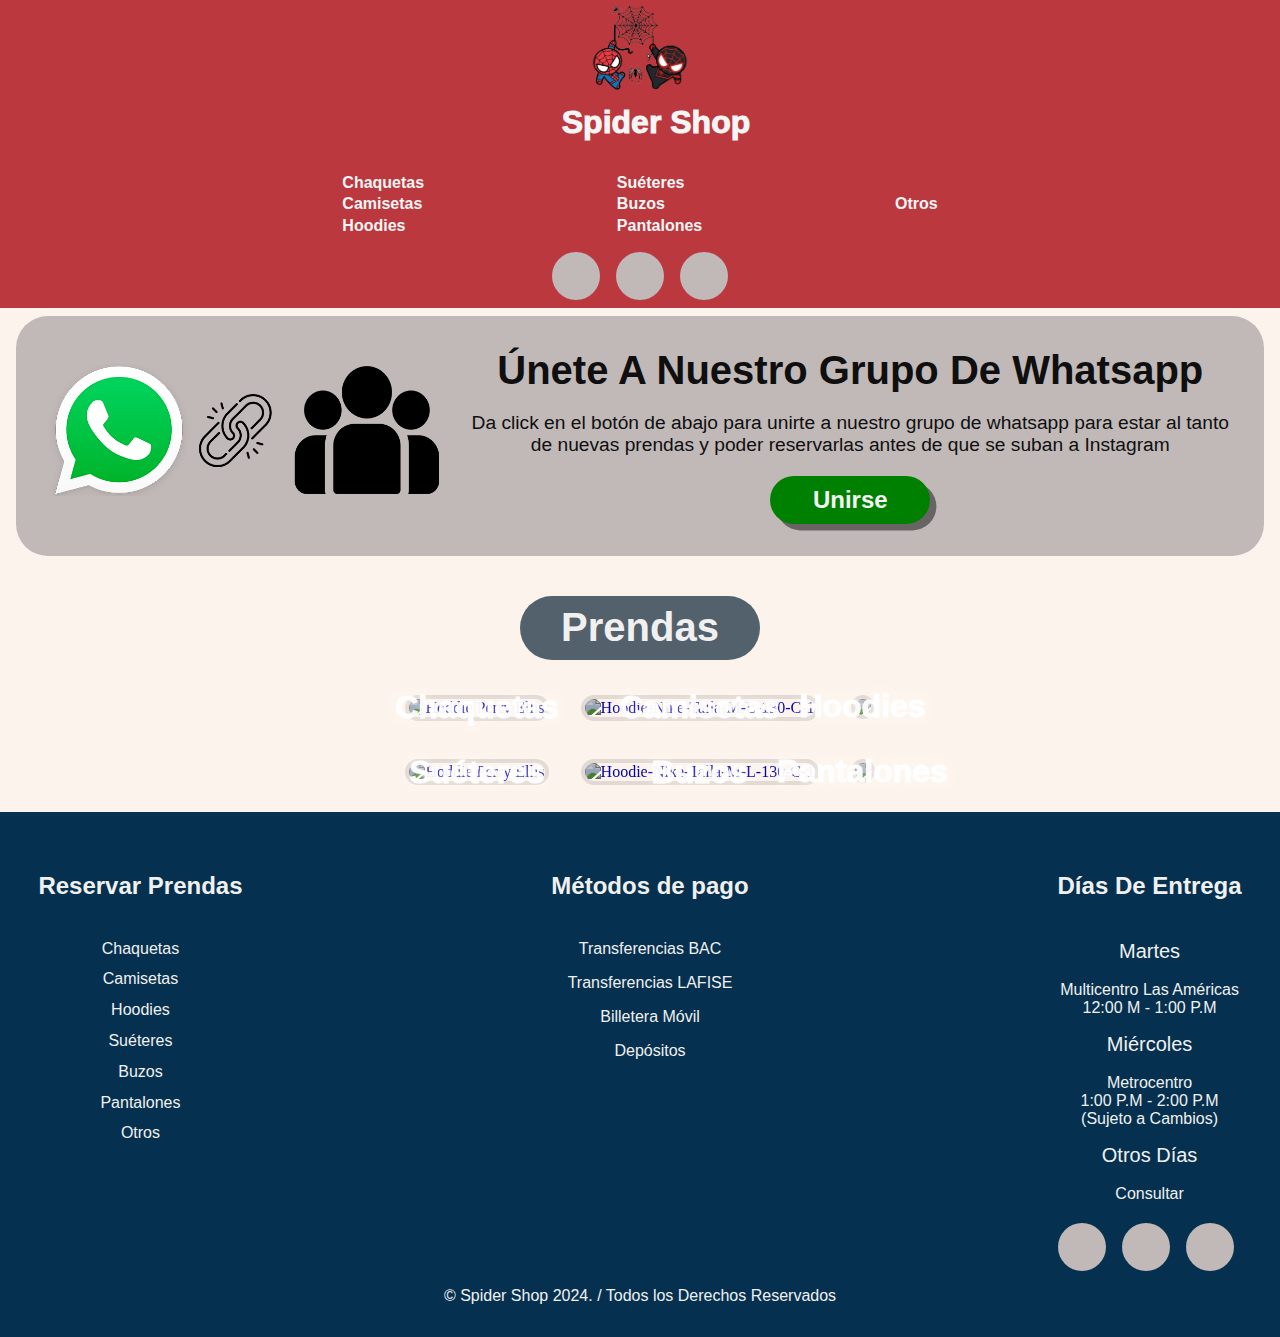
==== index.html @ 7aa642d9 "Update index.html" ====
<!DOCTYPE html>
<html lang="en">
<head>
    <meta charset="UTF-8">
    <meta name="viewport" content="width=device-width, initial-scale=1.0">
    <link rel="stylesheet" href="styles.css">
    <!-- Metas para redes sociales -->
    <meta property="og:locale" content="es_ES" />
<meta name="description" content="SpiderShop Tienda online de ropa de segunda
    -📍Vistete con el mayor Flow NIC🇳🇮 " />

<!-- Twitter Card data -->
<meta name="twitter:card" value="summary">

<!-- Open Graph data -->
<meta property="og:title" content="SpiderShop" />
    <meta property="og:locale:alternate" content="en_EN" />
<meta property="og:type" content="shop"/>
<meta property="og:url" content=" http://www.SpiderShopNi.com/" />
<meta property="og:image" content="./Images/Logo.png" />
<meta property="og:description" content="Tienda online de ropa de segunda
    -📍Vistete con el mayor Flow NIC🇳🇮 " />
    <link rel="shortcut icon" href="./Images/Logo.png">
    <script src="https://kit.fontawesome.com/e36e5d69e2.js" crossorigin="anonymous"></script>
    <title>Spider Shop</title>
</head>
 
<body>
       <!-- Google tag (gtag.js) -->
<script async src="https://www.googletagmanager.com/gtag/js?id=G-551YB0ZFB8"></script>
<script>
  window.dataLayer = window.dataLayer || [];
  function gtag(){dataLayer.push(arguments);}
  gtag('js', new Date());

  gtag('config', 'G-551YB0ZFB8');
</script>
    
<!--Menú Principal-->
    <div class="menu-container">
        <div class="contenedor-logo">
            <a class="home"href="index.html">
            <img class="spidershop-logo" src="./Images/Logo.png" alt="Spider-Shop Logo">
            <h3 class="Spider-Shop-Title">Spider Shop</h3>
            </a>

        </div>

        <div class="menu-lista">
            <ul>
                <span class="menu-responsive">
                <a class="menu" href="./Enlances/chaquetas.html"><li>Chaquetas</li></a>
                <a class="menu" href="./Enlances/camisetas.html"><li>Camisetas</li></a>
                <a class="menu" href="./Enlances/hoodies.html"><li>Hoodies</li></a>
                </span>
                <span class="menu-responsive">    
                <a class="menu" href="./Enlances/sueteres.html"><li>Suéteres</li></a>
                <a class="menu" href="./Enlances/buzos.html"><li>Buzos</li></a>
                <a class="menu" href="./Enlances/pantalones.html"><li>Pantalones</li></a>
                </span >
                <span class="menu-responsive">  
                <a class="menu" href="./Enlances/otros.html"><li>Otros</li></a>
                </span>
            </ul>
        </div>

        <div class="social-media">
            <a class="link" href="https://www.instagram.com/_spider_shop/">
            <div class="instagram-circle">
            <i class="fa-brands fa-instagram fa-2xl"></i>
            </div>
            </a>

            <a class="link" href="https://www.facebook.com/profile.php?id=100094974033589">
            <div class="facebook-circle">
            <i class="fa-brands fa-facebook-f fa-xl"></i>
            </div>
            </a>

            <a class="link" href="https://bit.ly/3TT8nA9">
            <div class="whatsapp-circle">
            <i class="fa-brands fa-whatsapp fa-2xl"></i>
            </div>
            </a>
        </div>

    </div>
<!--Sección Superior (New Arrivals, Promociones, etc)-->
    <!--First Arrival/Hot-->
    <div class ="wg-container">
        <div class="wg-imagen">
        <img class="whatsapp-group" src="./Images/Join.png">
        </div>
        <div class="wg-texto">
        <h1>Únete A Nuestro Grupo De Whatsapp</h1>
        <p class="wg-parrafo">Da click en el botón de abajo para unirte a nuestro grupo de whatsapp para estar al tanto de nuevas prendas y poder reservarlas antes de que se suban a Instagram</p>

        <a class="wg-enlace"href="https://chat.whatsapp.com/DADuNvOulSRHscAwoZVnIW"><div class="wg-boton"><p class="boton-texto">Unirse<p></div></a>
        </div>
    </div>

<div class="categorias-container">
    <div class="categorias">
        <h1>Prendas</h1>
    </div>
</div>

        <!--ROPA CONTENEDOR-->
        <div class="cuerpo-container">
            <div class="ropa-container">
                <!-- SEPARADOR -->
                <!-- SEPARADOR -->
                <div class="imagen-espacio">
                    <a class="reservar-ropa" href="./Enlances/chaquetas.html">
                        <img class="ropa"src="https://i.ibb.co/ZTynJGn/Chaqueta-estilo-progamador-talla-L-120-C-detalle-zipper.jpg" alt="Hoddie Perry Ellis">
                    <h4 class="texto-reservar">Chaquetas</h4>
                    </a>
                    <!--Descripción-->
                </div>
                <!-- SEPARADOR -->
                <!-- SEPARADOR -->
                <div class="imagen-espacio">
                    <a class="reservar-ropa" href="./Enlances/camisetas.html"><img class="ropa"src="https://i.ibb.co/YpFJn0x/Camisa-manga-larga-Stafford-nitida-talla-S-150-C.jpg" alt="Hoodie-Nike-Talla-M-L-130-C-1">
                        <h4 class="texto-reservar">Camisetas</h4>
                    </a>
                </div>
                <!-- SEPARADOR -->
                <!-- SEPARADOR -->
                <div class="imagen-espacio">
                    <a class="reservar-ropa inactivo" href="./Enlances/hoodies.html">
                        
                        <img class="ropa"src="https://i.ibb.co/RvWZCHm/HOODIE-Talla-L-Precio-100-C.jpg">
                        <h4 class="texto-reservar">Hoodies</h4>
    
                    </a>
                <!-- SEPARADOR -->
                <!-- SEPARADOR -->      
            </div>
        </div>
    
    
    

            

        <!--ROPA CONTENEDOR-->
            <div class="ropa-container">
                <!-- SEPARADOR -->
                <!-- SEPARADOR -->
                <div class="imagen-espacio">
                    <a class="reservar-ropa" href="./Enlances/sueteres.html">
                        <img class="ropa"src="https://i.ibb.co/jv4623D/Sueter-Nautica-Nitido-Talla-L-XL-140-C.jpg" alt="Hoddie Perry Ellis">
                    <h4 class="texto-reservar">Suéteres</h4>
                    </a>

                </div>
                <!-- SEPARADOR -->
                <!-- SEPARADOR -->
                <div class="imagen-espacio">
                    <a class="reservar-ropa" href="./Enlances/buzos.html"><img class="ropa"src="https://i.ibb.co/Ms2p73g/Buzo-Principal.jpg" alt="Hoodie-Nike-Talla-M-L-130-C-1">
                        <h4 class="texto-reservar">Buzos</h4>
                    </a>

                </div>
                <!-- SEPARADOR -->
                <!-- SEPARADOR -->
                <div class="imagen-espacio">

                    <a class="reservar-ropa inactivo" href="./Enlances/pantalones.html">
                        
                        <img class="ropa"src="https://i.ibb.co/HzcGchg/DISPONIBLE-Pantalon-Dickies-10-10-28x30-150-C.jpg">
                        <h4 class="texto-reservar">Pantalones</h4>
    
                    </a>
                <!-- SEPARADOR -->
                <!-- SEPARADOR -->      
            </div>
        </div>
    </div>
    <!--FOOTER-->

    <footer>


        <div class="footer-align">

            <div class="footer-prendas">
                    <h5>Reservar Prendas</h5>
                    <a class="consultar enlace"  href="./Enlances/chaquetas.html">Chaquetas</a>
                    <a class="consultar enlace" href="./Enlances/camisetas.html">Camisetas</a>
                    <a class="consultar enlace" href="./Enlances/hoodies.html">Hoodies</a>  
                    <a class="consultar enlace" href="./Enlances/sueteres.html">Suéteres</a>
                    <a class="consultar enlace"  href="./Enlances/buzos.html">Buzos</a>
                    <a class="consultar enlace"  href="./Enlances/pantalones.html">Pantalones</a>
                    <a class="consultar enlace"  href="./Enlances/otros.html">Otros</a>

            </div>

            <div class="footer-general">
                <h5>Métodos de pago</h5>
                <p class="consultar ">Transferencias BAC</p>
                <p class="consultar">Transferencias LAFISE</p>
                <p class="consultar">Billetera Móvil</p>
                <p class="consultar">Depósitos</p>
            </div>

            <div class="footer-general">
                <h5>Días De Entrega</h5>
                <p class="consultar"><b>Martes</b><br>Multicentro Las Américas<br> 12:00 M - 1:00 P.M</p>
                <p class="consultar"><b>Miércoles</b><br>Metrocentro <br> 1:00 P.M - 2:00 P.M <br>(Sujeto a Cambios)</p>
                <p class="consultar"><b>Otros Días</b><br><a href="https://wa.link/12rutp" class="otros-dias enlace">Consultar</a></p>
            </div>
            
        </div>

        
        <div class="social-media-footer">
            <a class="link" href="https://www.instagram.com/_spider_shop/">
            <div class="instagram-circle">
            <i class="fa-brands fa-instagram fa-2xl"></i>
            </div>
            </a>

            <a class="link" href="https://www.facebook.com/profile.php?id=100094974033589">
            <div class="facebook-circle">
            <i class="fa-brands fa-facebook-f fa-xl"></i>
            </div>
            </a>

            <a class="link" href="https://bit.ly/3TT8nA9">
            <div class="whatsapp-circle">
            <i class="fa-brands fa-whatsapp fa-2xl"></i>
            </div>
            </a>
        </div>
        <p class="consultar">© Spider Shop 2024. / Todos los Derechos Reservados</p>
    </footer>
    


            
    

</body>
</html>
---- styles.css ----
/*ROJO   rgb(187, 56, 62);
CREMA   rgb(252, 244, 236);
AZUL   rgb(20, 84, 132);
GRIS FUERTE   rgb(136, 128, 130);
GRIS SUAVE    rgb(193, 185, 184);
NEGRO    rgb(10 ,10 , 10); 

---
LIGHT GRAY    #F0F5F9
GRAY   #C9D6DF
DARKER GRAY   #52616B
*/


 @-webkit-keyframes menu {
    0% {
      -webkit-transform: scale(1);
              transform: scale(1);
    }
    50% {
      -webkit-transform: scale(1.1);
              transform: scale(1.1);
    }
    100% {
      -webkit-transform: scale(1);
              transform: scale(1);
    }
  }
  @keyframes menu {
    0% {
      -webkit-transform: scale(1);
              transform: scale(1);
    }
    50% {
      -webkit-transform: scale(1.1);
              transform: scale(1.1);
    }
    100% {
      -webkit-transform: scale(1);
              transform: scale(1);
    }
  }
  

  @import url('https://fonts.googleapis.com/css2?family=Nunito+Sans:opsz,wght@6..12,700;6..12,1000&display=swap');

  @import url('https://fonts.googleapis.com/css2?family=Barlow:wght@900&family=Fira+Sans:wght@800&family=Lato:ital,wght@1,900&family=Nunito+Sans:opsz,wght@6..12,500&family=Raleway:wght@500&display=swap');

html body{
    width: 100%;
    height: 100%;
    margin: 0;
    background-color: rgb(252, 244, 236);
}

/*Parte del Menu*/

.menu-container{
    background-color: rgb(187, 56, 62);
    display: flex;
    align-items: center;
    justify-content: space-between;
    padding: 0  1em  0 1em;
}

.spidershop-logo{
    width: 6em;
}


.Spider-Shop-Title{
    color:  rgb(245 ,245 , 245);
    font-family: 'Nunito Sans', sans-serif;
    font-weight: 1000;
    font-size: 2.0em;
    margin: 0 0 0 1em;
    
}


ul{
    list-style: none;
    display: flex;
}

li{
    margin: 0  1em  0  1em;
    font-family: 'Nunito Sans', sans-serif;
    font-weight: 700;
}


.contenedor-logo{
    display: flex;
    align-items: center;
}

i{
    margin: 0  0.2em  0  0.2em;
    color:  rgb(10 ,10 , 10);
}

.menu-responsive{
    display: flex;
    margin: 0;
}

/*Elementos a que linkean a otras parte de la página*/

/*Spider shop*/
.home{
    text-decoration: none;
    color:  rgb(245 ,245 , 245);
    display: flex;
    align-items: center;
}

.home:hover{
    text-shadow: 0 0 3em  rgb(245 ,245 , 245);
    transition: text-shadow 1.0s;
}

/*Linkea a otras partes de la tienda*/
.menu{
    text-decoration: none;
    color:  rgb(245 ,245 , 245);
}

.menu:hover{
    color: rgb(20, 84, 132);
    transition: text-shadow 0.4s;
    text-shadow: 0px 0 1em #52616B;
    transition: color 0.2s;
	-webkit-animation: menu 1.5s ease-in-out infinite both;
	        animation: menu 1.5s ease-in-out infinite both;
    
}


/*Redes sociales*/
.social-media{
    display: flex;
}

.link{
    text-decoration: none;
}

/*instagram*/
.instagram-circle{
    display: flex;
    align-items: center;
    justify-content: center;
    background-color: rgb(193, 185, 184);
    margin: 0 0.5em 0 0.5em;
    width: 3em;
    height: 3em;
    border-radius: 50px;

}

.instagram-circle:hover{
    background-image: linear-gradient(45deg, rgba(254,218,117,1), rgba(250,126,30,1), rgba(214,41,118,1), rgba(150,47,191,1), rgba(79,91,213,1));
}

.fa-instagram:hover{
    color:white;
    transition: color 0.4s;
}

.fa-instagram:before {
    content: "\f16d";
    padding: 0.35em;
}


/*whatsapp*/
.whatsapp-circle{
    display: flex;
    align-items: center;
    justify-content: center;
    background-color: rgb(193, 185, 184);
    margin: 0 0.5em 0 0.5em;
    width: 3em;
    height: 3em;
    border-radius: 50px;
}

.whatsapp-circle:hover{
    background-color: rgb(37, 211, 102);
    transition: background-color 0.4s;
}

.fa-whatsapp:hover{
    color:white;
    transition: color 0.4s;
}

.fa-whatsapp:before {
    padding: 0.35em;
}


/*facebook*/

.facebook-circle{
    display: flex;
    align-items: center;
    justify-content: center;
    background-color: rgb(193, 185, 184);
    margin: 0 0.5em 0 0.5em;
    width: 3em;
    height: 3em;
    border-radius: 50px;
}

.facebook-circle:hover{
    background-color: rgb(24, 119, 242);
    transition: background-color 0.4s;
}

.fa-facebook-f:hover{
    color:white;
    transition: color 0.4s;
}

.fa-facebook-f:before {
    padding: 0.5em 0.75em 0.5em 0.75em;
}


/*    NEW ARRIVAL/HOT SECTION SECTION */ 

/* CONTIENE TODA LA SECCIÓN*/
.new-arrival-container{
    padding: 0.5em;
    display: flex;
    justify-content: center;
}
/*--------*/

/* First Box*/
.first-new-arrival{
    background-color: #52616B;
    display: flex;
    justify-content: space-between;
    margin: 0;
    width: 100%;
    height: 50%;
    color: rgb(245,245,245);
}


.first-arrival-text{
    margin: 0;
    padding: 1em;
    display: flex;
    flex-direction: column;
}

.first-arrival-img{
    width: 100%;
    display: flex;
}

.first-arrival-size{
    display: flex;
}




h1{
    margin: 0;
    font-family: 'Fira Sans', sans-serif;
    font-size: 2.5em;
}

h2{
    margin: 0;
    font-family: 'Lato', sans-serif;
    font-size: 1.5em;
}

h3{
    color:  rgb(10 ,10 , 10);
    font-family: 'Nunito Sans', sans-serif;
    font-weight: 1000;
    font-size: 2.0em;
    margin: 0;
}

p{
    font-family: 'Raleway', sans-serif;
}



.first-box{
    display: flex;
}


.second-and-third-box{
    display: flex;
    flex-direction: column;
}


.box{
    margin: 0.5em;
    width: 100%;
    height: 100%;
}

.size-defined{
    margin-left: 0.5em;
    font-family: 'Nunito Sans', sans-serif;
    font-weight: 500;
    font-size: 2.0em;
}

.blanco{
    color: rgb(245,245,245);
}

/*Reservar botones*/

.button-center{
    display: flex;
    justify-content: center;
    margin-top: 2em;
}

.reservar{
    width: 7em;
    height: 3.2em;
    background-color: #F0F5F9;
    border: none;
    border-radius: 0.5em;
    font-family: 'Barlow', sans-serif;
    font-weight: 900;
    font-size: 1.2em;
}

/*NUEVA PARTE*/

.nueva-prenda{
    width: 100%;
    height: 20%;
    display: flex;
    flex-direction: row;
    align-items: center;
    text-align: center;
    margin: 0 1em 0 1em;
    background-color: rgb(136, 128, 130);
}

.size{
    width: 25%;
    height: 25%;
    display: flex;
    flex-direction: row;
}



.ropa{
    width: 100%;
    transition: 0.5s;
    border-radius: 1em;
    border: 0.25em solid rgba(193, 185, 184, 0.25);

}

.ropa-nombre{
    margin: 0.5em 0 0.3em 0;
}

.ropa-descripcion{
    margin: 0.10em 0 0.10em 0;
}

.reservar-ropa{
    margin: 0;
    display: flex;
    justify-content: center;
    text-decoration: none;
    align-items: center;

    
}


.texto-reservar{
    color: white;
    position: absolute;
    opacity: 0%;
    transition: opacity 0.5s;
    font-family: 'Nunito Sans', sans-serif;
    font-weight: 1000;
    font-size: 250%;
    text-shadow: rgba(255,255,255,0.50) 0px 0px 10px;
}


.reservar-ropa:hover .ropa{
    width: 102.5%;
    transition: width 0.5s;
    filter: blur(0.2em) brightness(50%);
    transition: 0.5s;
}

.reservar-ropa:hover .texto-reservar{
    opacity: 100%;
    transition: opacity 0.5s;
}


.reservar-div{
    display: flex;
    align-items: center;
    justify-content: center;
}

.ropa-ver{
    display: flex;
    align-items: center;
}



.wg-container{
    display: flex;
    margin: 0.5em 1em 0.5em 1em;
    justify-content: space-evenly;
    align-items: center;
    background-color: rgb(193, 185, 184);;
    padding: 2em;
    border-radius: 2em;
}

.whatsapp-group{
    width: 95%;
}

.wg-boton{
    height: 3em;
    width: 10em;
    background-color: green;
    display: flex;
    border-radius: 1.5em;
    align-items: center;
    justify-content: center;
    box-shadow: 0.4em 0.4em rgba(15,15,15,0.5);
    transition: background-color 0.25s;
}

.wg-boton:hover{
    transition: background-color 0.25s;
    background-color: rgb(0, 170, 0)
}

.wg-parrafo{
    font-family: 'Raleway', sans-serif;
    font-size: 1.2em;

}

.wg-texto{
    display: flex;
    flex-direction: column;
    align-items: center;
    text-align: center;
    color: rgb(15,15,15)
}

.boton-texto{
    font-family: 'Raleway', sans-serif;
    font-size: 1.5em;
    font-weight: bold;
    color:  rgb(245 ,245 , 245);;
}

.wg-enlace{
    text-decoration: none;
}

.categorias{
    background-color: #52616B;
    width: 14em;
    height: 3em;
    padding: 0.5em;
    display: flex;
    justify-content: center;
    align-items: center;
    border-radius: 2em;
    margin-top: 2em;

}

.categorias-container{
    display: flex;
    align-items: center;
    justify-content: center;
    color: rgb(240,240,240)

}



/*----------------------*/
/*PARTE DE LA ROPA*/
/*----------------------*/

.cuerpo-container{
    display: flex;
    flex-direction: column;
    align-items: center;
    justify-content: center;
}

a{
    margin: 0;
}

.ropa-container{
    display: flex;
    padding: 0.2em;
    justify-content: center;
    margin: 2em 0 0 0;
    width: 95%;
}

.imagen-espacio{
    display: flex;
    flex-direction: column;
    width: auto;
    align-items: center;
    text-align: center;
    margin: 0 1em 0 1em;
}

.ropa{
    width: 100%;
    transition: 0.5s;
    border-radius: 1em;
    border: 0.25em solid rgba(193, 185, 184, 0.25);
    filter: brightness(75%);

}

.ropa-nombre{
    margin: 0.5em 0 0.3em 0;
}

.ropa-descripcion{
    margin: 0.10em 0 0.10em 0;
}

.reservar-ropa{
    margin: 0;
    display: flex;
    justify-content: center;
    text-decoration: none;
    align-items: center;

    
}


.texto-reservar{
    color: white;
    position: absolute;
    opacity: 95%;
    transition: opacity 0.5s;
    font-family: 'Nunito Sans', sans-serif;
    font-weight: 1000;
    font-size: 200%;
    text-shadow: rgba(255,255,255,0.50) 0px 0px 10px;
}


.reservar-ropa:hover .ropa{
    width: 102.5%;
    transition: width 0.5s;
    filter: blur(0.2em) brightness(50%);
    transition: 0.5s;
}

.reservar-ropa:hover .texto-reservar{
    opacity: 100%;
    font-size: 250%;
    transition: opacity 0.5s;
    transition: font-size 0.5s;
}


.reservar-div{
    display: flex;
    align-items: center;
    justify-content: center;
}

.ropa-ver{
    display: flex;
    align-items: center;
}

.fa-eye{
    color:rgb(136, 128, 130);
    margin-left: 1em;
}

.estado-div{
    background-color:rgba(193, 185, 184, 0.80);
    border-radius: 50px;
    padding: 0.5em 0.60em 0.50em 0.6em;
    display: flex;
    align-items: center;
    justify-content: center;
    margin-bottom: 0.75em;
}



.verificar-estado{
    font-family: 'IBM Plex Sans', sans-serif;
    margin: 0;
    font-size: 1.1em;
}

.disponible{
    color: #009929;
    text-shadow: rgba(0, 153, 41,0.5) 0px 0px 10px;
}

.reservado{
    color: #e80729;
    text-shadow: rgba(232, 7, 41,0.25) 0px 0px 10px;
}

.comprada{
    filter: grayscale(100%);
}

.ver-enlace{
    display: flex;
    text-decoration: none;
    justify-content: center;
}

.fa-xl-eye{
    font-size: 1.5em;
    line-height: .04167em;
}


/*ROPA PARTE FUENTES*/

.ropa-descripcion{
    font-family: 'Raleway', sans-serif;
    font-size: 1.5em;
}

.ropa-nombre{
    font-family: 'Rubik', sans-serif;
    font-size: 2em;

}

/*FOOTER*/

footer{
    margin-top: 1.5em;
    background-color: rgb(6, 48, 79);
    padding: 1.5% 3% 1.5% 3%;
}

.footer-align{
    display: flex;
    justify-content: space-between;
}

.footer-general{
    color: rgb(240,240,240);
}

h5{
    font-size: 1.5em;
    font-family: 'Work Sans', sans-serif;
}

.metodo-pago{
    font-size: 1em;
}

.consultar{
    text-decoration: none;
    color: rgb(240,240,240);
    margin-bottom: 0.8em;
    font-family: 'Fira Sans', sans-serif;
    font-size: 1em;
    text-align: center;
}

b{
    font-size: 1.25em;
    font-weight:normal;
    display: flex;
    justify-content: center;
}

.otros-dias{
    text-decoration: none;
    color: rgb(240,240,240);
    display: flex;
    justify-content: center;
}

.footer-prendas{
    display: flex;
    flex-direction: column;
    color: rgb(240,240,240);
}

.social-media-footer{
    display: flex;
    justify-content: flex-end;
    margin-top: 0.5em;
}

.enlace:hover{
    color: rgb(240,240,240);
    text-decoration: underline;
}

/* RESPONSIVE PART*/

@media only screen and (max-width: 1310px) {

    /*MENU PART*/
    .menu-container{
        display: flex;
        flex-direction: column;
        padding: 0  0.2em  0 0.2em;
    }

    .menu-responsive{
        display: flex;
        flex-direction: column;
    }
    
    ul{
        padding: 0;
        list-style: none;
        display: flex;
        align-items: center;
    }

    li{
        margin: 0.1em 0.8em 0.1em 0.8em;
    }

    .home{
        display: flex;
        flex-direction: column ;
        margin-bottom: 1em;
    }

    .social-media{
        margin-bottom: 0.5em;
    }


    .menu-lista{
        display: flex;
        width: 100%;
        align-items: center;
        justify-content: center;
    }
}



@media only screen and (max-width: 600px){
    .ropa-container{
        display: flex;
        padding: 0.2em;
        margin: 2em 0 0 0;
        width: 95%;
        flex-direction: column;
        align-items: center;
        /* align-content: center; */
        justify-content: center;
    }

    .Spider-Shop-Title{
        color:  rgb(245 ,245 , 245);
        font-family: 'Nunito Sans', sans-serif;
        font-weight: 1000;
        font-size: 2.0em;
        margin : 0
        
    }

    .wg-imagen{
        display: flex;
        align-items: center;
        justify-content: center;
    
    }

    .menu-lista{
        display: flex;
        width: 100%;
        align-items: center;
        justify-content: center;
    }


    .texto-reservar{
        font-size: 250%;
    }

    .ropa-nombre{
        font-family: 'Rubik', sans-serif;
        font-size: 2.6em;
    }

    .ropa-descripcion{
        font-family: 'Raleway', sans-serif;
        font-size: 2.0em;
    }

    .imagen-espacio{
        margin-bottom: 2.5em;
    }

    .estado-div{
        background-color:rgba(193, 185, 184, 0.80);
        border-radius: 50px;
        padding: 0.6em 1.5em 0.6em 1.5em;
        display: flex;
        align-items: center;
        justify-content: center;
        margin-bottom: 0.75em;
    }
    
    
    
    .verificar-estado{
        font-family: 'IBM Plex Sans', sans-serif;
        margin: 0;
        font-size: 1.4em;
    }

    .ropa-ver{
        display: flex;
        align-items: center;
        flex-direction: column;
    }

    .ver-enlace{
        display: flex;
        text-decoration: none;
        justify-content: center;
        margin-bottom: 1.5em;
    }

    .fa-xl-eye{
        font-size: 2.0em;
        line-height: .04167em;
    }

    .footer-align{
        display: flex;
        flex-direction: column;
        align-items: center;
    }


    .footer-prendas{
        display: flex;
        flex-direction: column;
        align-items: center;
    }

    .footer-general{
        display: flex;
        flex-direction: column;
        align-items: center;
    }

    .social-media-footer{
        display: flex;
        justify-content: center;
        margin-top: 0.5em;
    }

    .menu-lista{
        display: flex;
        width: 100%;
        align-items: center;
        justify-content: center;
    }
}







/* RESPONSIVE PART*/


@media only screen and (max-width: 1310px) {

    /*MENU PART*/
    .menu-container{
        display: flex;
        flex-direction: column;
        padding: 0  0.2em  0 0.2em;
    }

    .menu-responsive{
        display: flex;
        flex-direction: column;
    }
    
    ul{
        padding: 0;
        list-style: none;
        display: flex;
        align-items: center;
        justify-content: space-evenly;
        width: 75%;
    }

    li{
        margin: 0.1em 0.8em 0.1em 0.8em;
    }

    .home{
        display: flex;
        flex-direction: column ;
        margin-bottom: 1em;
    }

    .social-media{
        margin-bottom: 0.5em;
    }

}

.new-arrival-container {
        padding: 0.1em;
        display: flex;
        flex-direction: column;

    }

    .first-new-arrival{
        display: flex;
        justify-content: space-between;
        width: 100%;
        height: 100%;
        background-color: #52616B;
        color: rgb(245,245,245);
    }
    
    
    .first-arrival-text{
        margin: 0;
        padding: 1em;
        display: flex;
        flex-direction: column;
        justify-content: center;
    }
    
    .first-arrival-img{
        width: 100%;
        height: 100%;

    }
    
    .first-arrival-size{
        display: flex;
    }

    .second-and-third-box{
        display: flex;
        flex-direction: column;
        align-items: center;
    }
    

    /*Second Arrival Responsive Tablet*/
    .second-new-arrival{
        display: flex;
        margin: 0;
        width: 100%;
        height: 100%;
        background-color: #F0F5F9;
        color: rgb(10,10,10);
    }
    
    
    .second-arrival-text{
        margin: 0;
        padding: 1em;
        display: flex;
        flex-direction: column;
        align-items: center;
    }
    
    .second-arrival-img{
        width: 100%;
        object-fit: cover;
        object-position: center;
        
    }
    
    .second-arrival-size{
        display: flex;

    }
    
    .second-arrival-container{
        display: flex;
    }


    /*Third Arrival Tablet*/

    .third-new-arrival{
        display: flex;
        margin: 0;
        width: 100%;
        height: 100%;
        background-color:  #C9D6DF;
        color: rgb(10,10,10);
    }
    
    
    .third-arrival-text{
        margin: 0;
        padding: 1em;
        display: flex;
        flex-direction: column;
        align-items: center;
    }
    
    .third-arrival-img{
        width: 100%;
        object-fit: cover;
        object-position: center;
    }
    
    .third-arrival-size{
        display: flex;
    }
    
    .third-arrival-container{
        display: flex;
    }



@media only screen and (max-width: 900px){
    /*First Arrival Responsive*/
    .first-new-arrival{
        display: flex;
        flex-direction: column;
        margin: 0;
        width: 100%;
        height: 100%;
        background-color: #52616B;
        color: rgb(245,245,245);
    }
    
    
    .first-arrival-text{
        margin: 0;
        padding: 1em;
        display: flex;
        flex-direction: column;
        align-items: center;
    }
    
    .first-arrival-img{
        width: 100%;
        height: 100%;
    }
    
    .first-arrival-size{
        display: flex;
    }
    
    .first-arrival-container{
        display: flex;
    }

    /*Second Arrival Responsive*/

    .second-new-arrival{
        display: flex;
        flex-direction: column;
        margin: 0;
        width: 100%;
        height: 100%;
        background-color: #F0F5F9;
        color: rgb(10,10,10);
    }
    
    
    .second-arrival-text{
        margin: 0;
        padding: 1em;
        display: flex;
        flex-direction: column;
        align-items: center;
    }
    
    .second-arrival-img{
        width: 100%;
        height: 100%;
    }
    
    .second-arrival-size{
        display: flex;

    }
    
    .second-arrival-container{
        display: flex;
    }
    

    /*Third Arrival Responsive*/
    .third-new-arrival{
        display: flex;
        flex-direction: column;
        margin: 0;
        width: 100%;
        height: 100%;
        background-color:  #C9D6DF;
        color: rgb(10,10,10);
    }
    
    
    .third-arrival-text{
        margin: 0;
        padding: 1em;
        display: flex;
        flex-direction: column;
        align-items: center;
    }
    
    .third-arrival-img{
        width: 100%;
        height: 100%;
    }
    
    .third-arrival-size{
        display: flex;
    }
    
    .third-arrival-container{
        display: flex;
    }

    


    .wg-container{
        display: flex;
        flex-direction: column;
        margin: 0.5em 1em 0.5em 1em;
        justify-content: space-evenly;
        align-items: center;
        background-color: rgb(193, 185, 184);;
        padding: 2em;
        border-radius: 2em;
    }

    .whatsapp-group{
        width: 80%;
    }
}
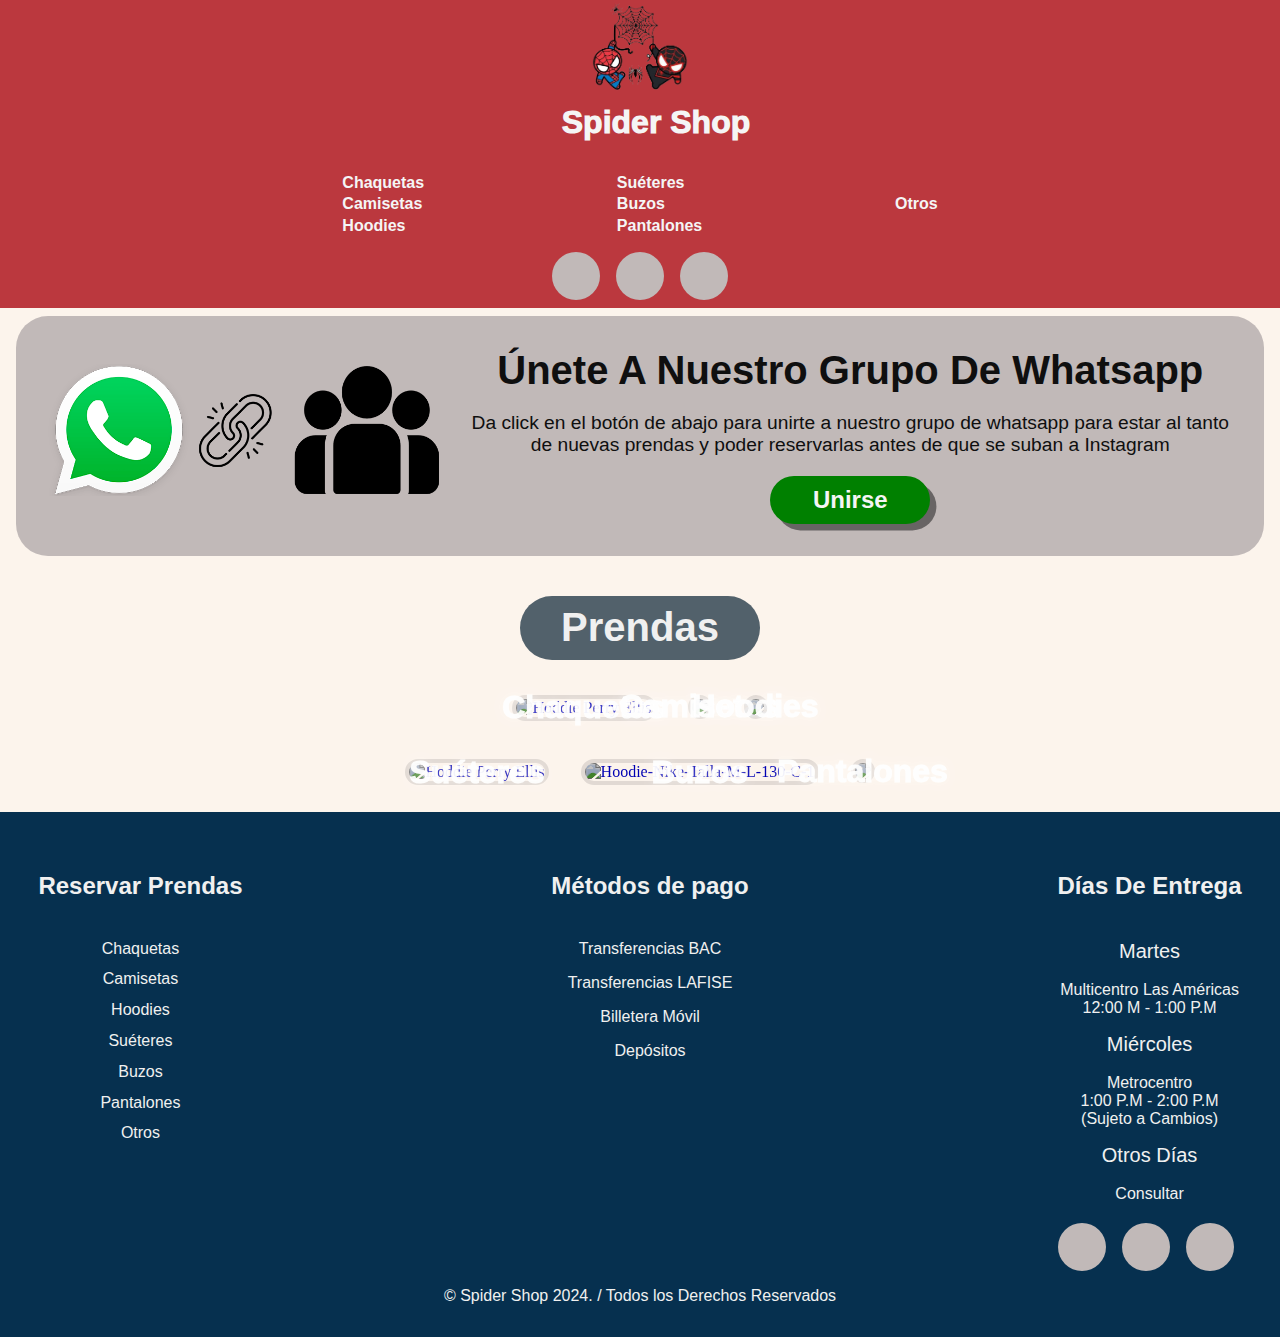
==== commit 0efdcd68: "Update index.html" ====
--- a/index.html
+++ b/index.html
@@ -120,7 +120,7 @@
                 <!-- SEPARADOR -->
                 <!-- SEPARADOR -->
                 <div class="imagen-espacio">
-                    <a class="reservar-ropa" href="./Enlances/camisetas.html"><img class="ropa"src="https://i.ibb.co/YpFJn0x/Camisa-manga-larga-Stafford-nitida-talla-S-150-C.jpg" alt="Hoodie-Nike-Talla-M-L-130-C-1">
+                    <a class="reservar-ropa" href="./Enlances/camisetas.html"><img class="ropa"src="Images/Cami.jpg">
                         <h4 class="texto-reservar">Camisetas</h4>
                     </a>
                 </div>
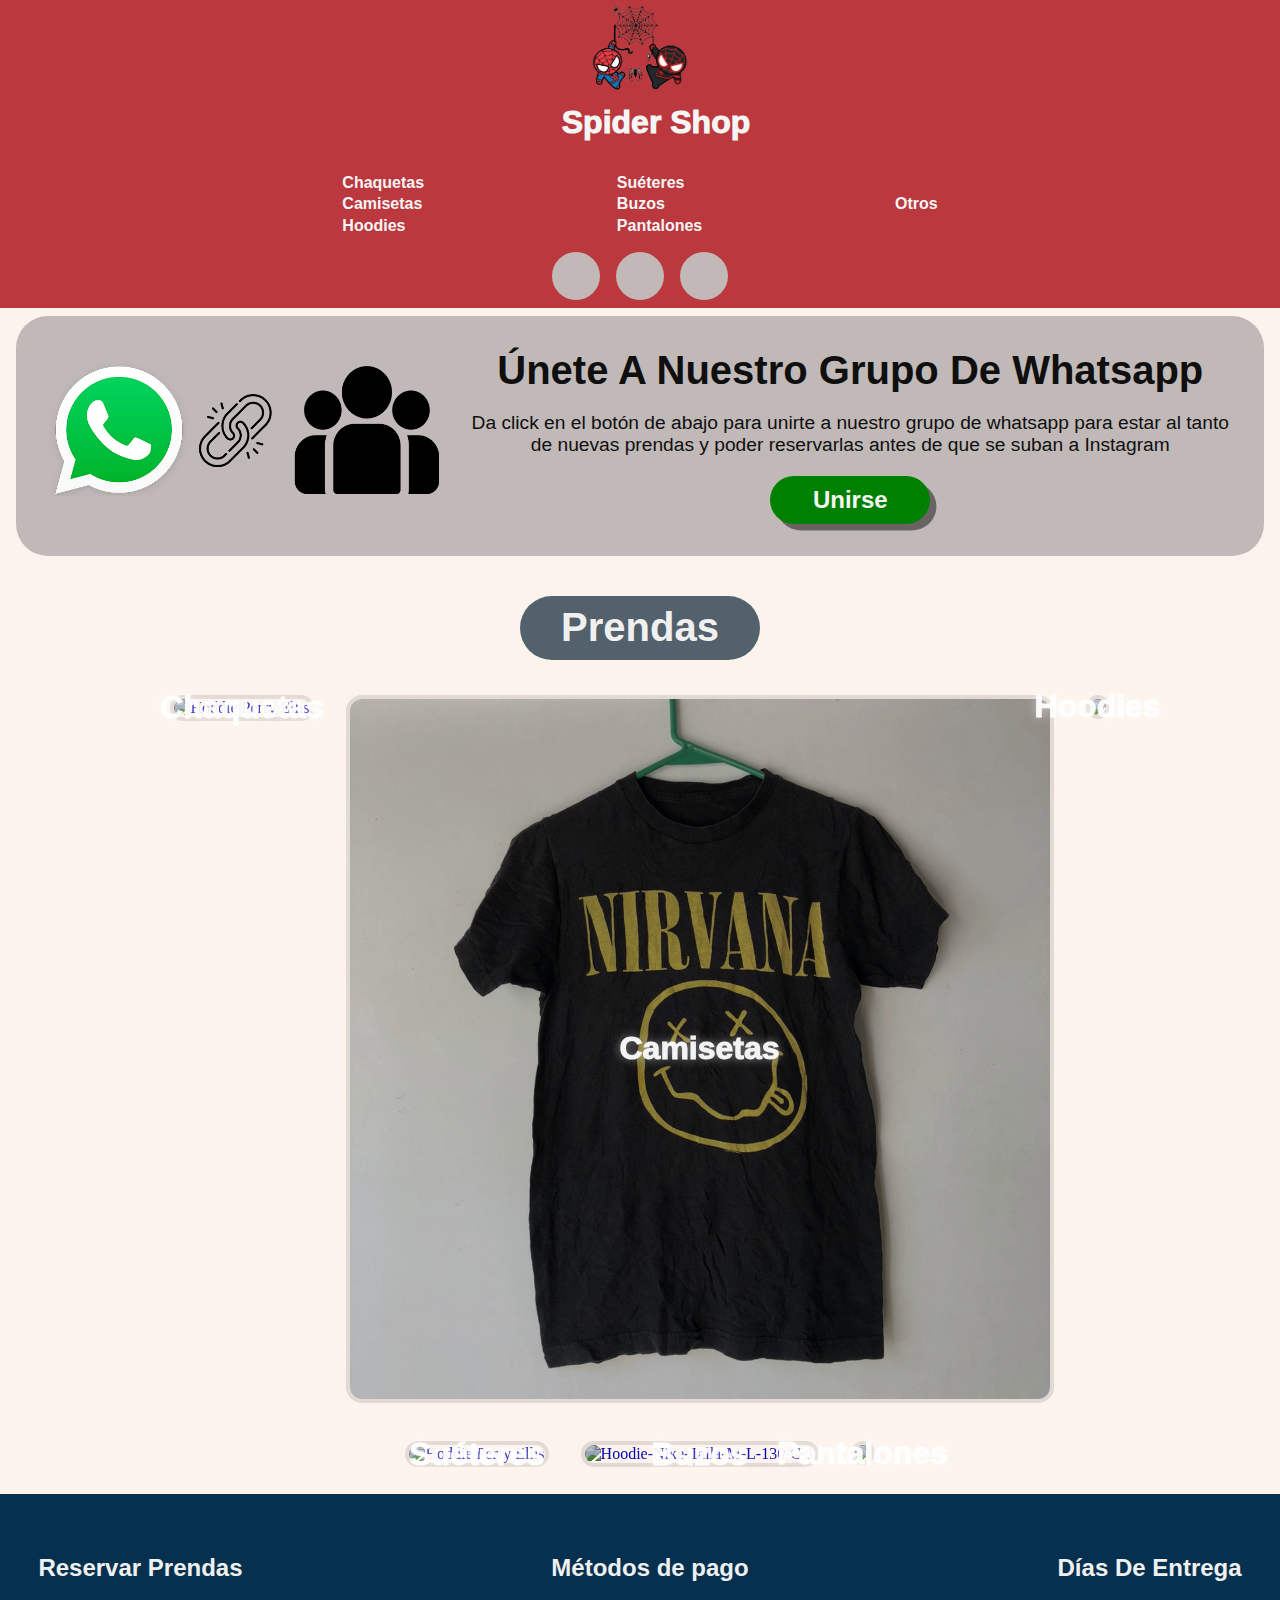
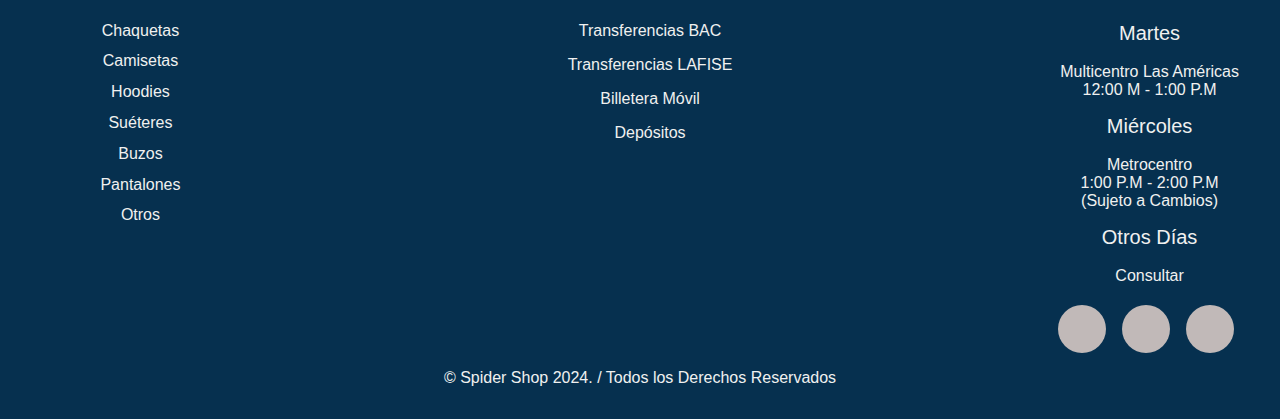
==== commit 86014158: "Update index.html" ====
--- a/index.html
+++ b/index.html
@@ -112,7 +112,7 @@
                 <!-- SEPARADOR -->
                 <div class="imagen-espacio">
                     <a class="reservar-ropa" href="./Enlances/chaquetas.html">
-                        <img class="ropa"src="https://i.ibb.co/ZTynJGn/Chaqueta-estilo-progamador-talla-L-120-C-detalle-zipper.jpg" alt="Hoddie Perry Ellis">
+                        <img class="ropa"src="cha.png" alt="Hoddie Perry Ellis">
                     <h4 class="texto-reservar">Chaquetas</h4>
                     </a>
                     <!--Descripción-->
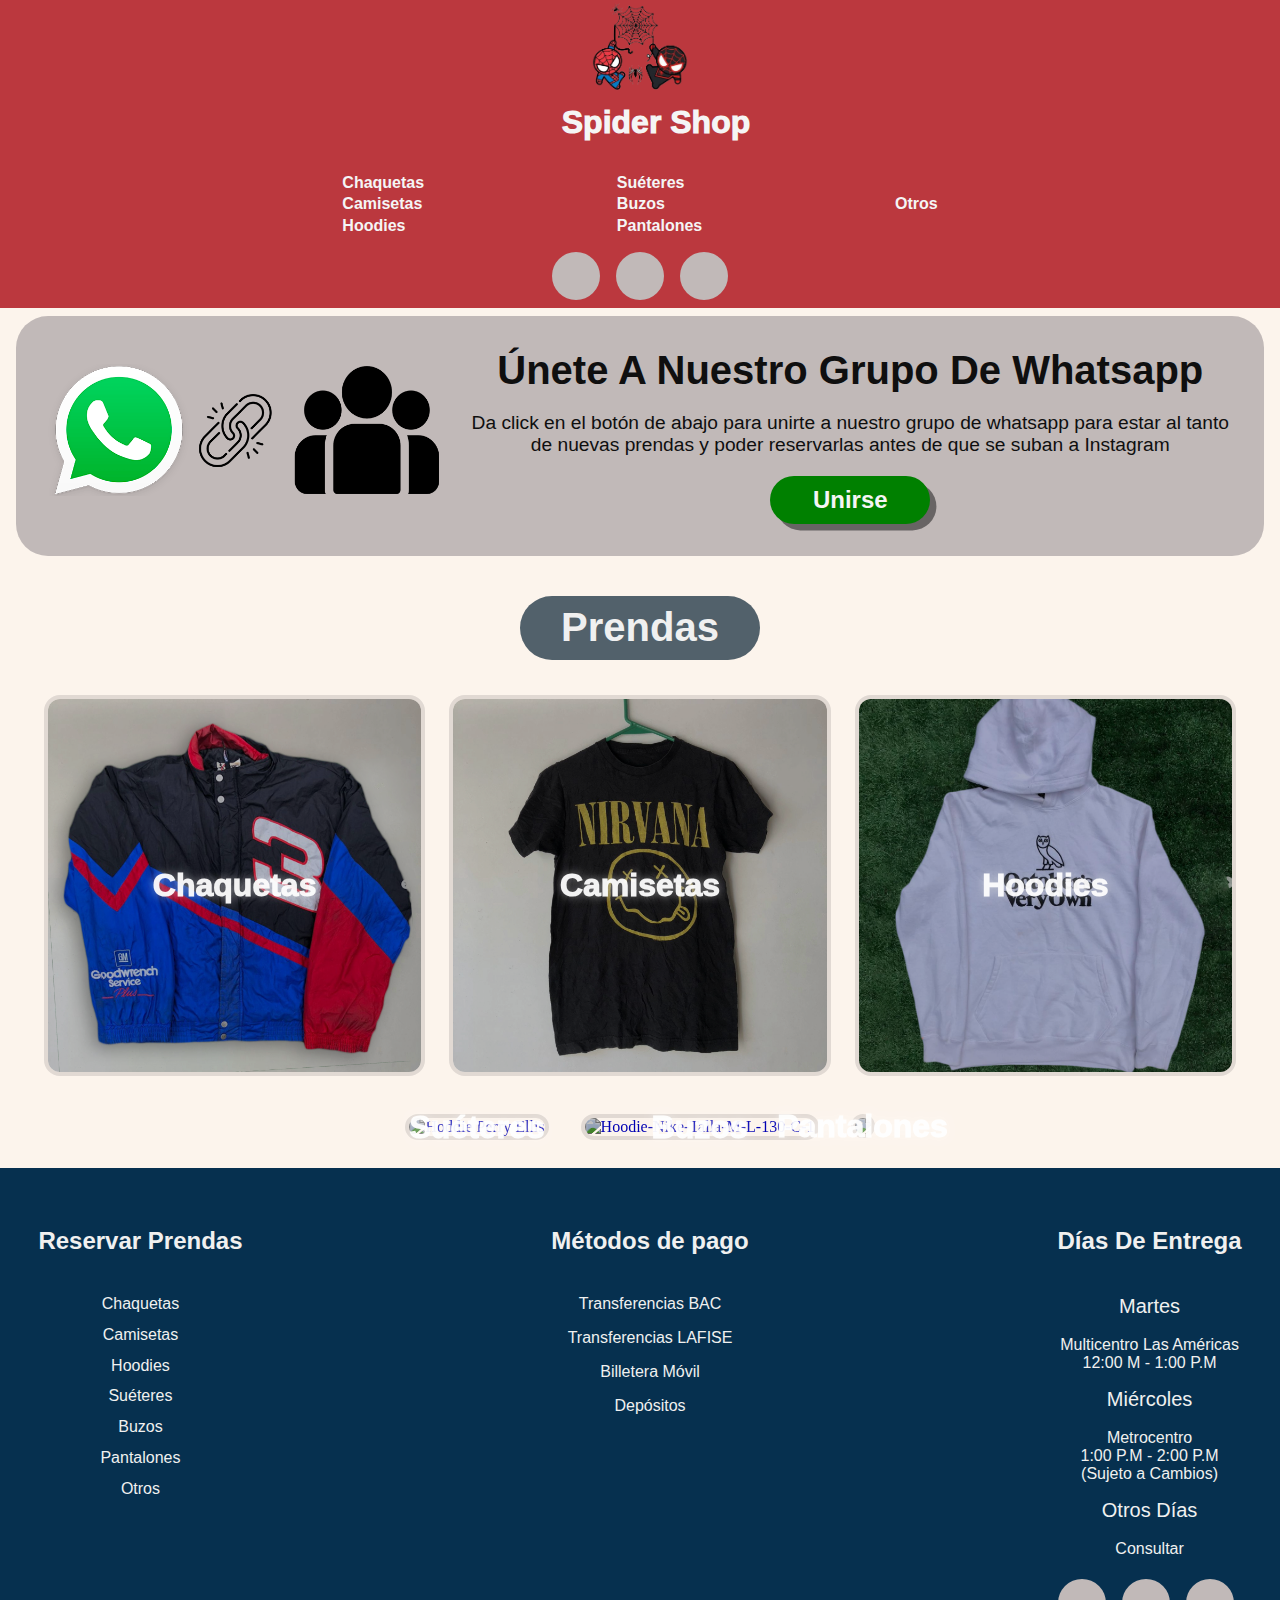
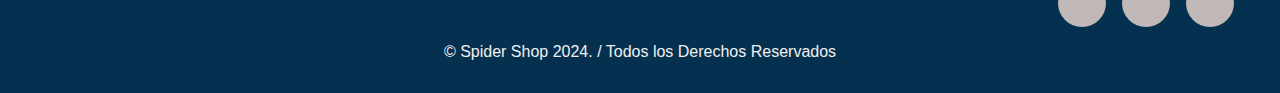
==== commit 7676762a: "Update index.html" ====
--- a/index.html
+++ b/index.html
@@ -112,7 +112,7 @@
                 <!-- SEPARADOR -->
                 <div class="imagen-espacio">
                     <a class="reservar-ropa" href="./Enlances/chaquetas.html">
-                        <img class="ropa"src="cha.png" alt="Hoddie Perry Ellis">
+                        <img class="ropa"src="Images/cha.png" alt="Hoddie Perry Ellis">
                     <h4 class="texto-reservar">Chaquetas</h4>
                     </a>
                     <!--Descripción-->
@@ -129,7 +129,7 @@
                 <div class="imagen-espacio">
                     <a class="reservar-ropa inactivo" href="./Enlances/hoodies.html">
                         
-                        <img class="ropa"src="https://i.ibb.co/RvWZCHm/HOODIE-Talla-L-Precio-100-C.jpg">
+                        <img class="ropa"src="Images/hoddi.png">
                         <h4 class="texto-reservar">Hoodies</h4>
     
                     </a>
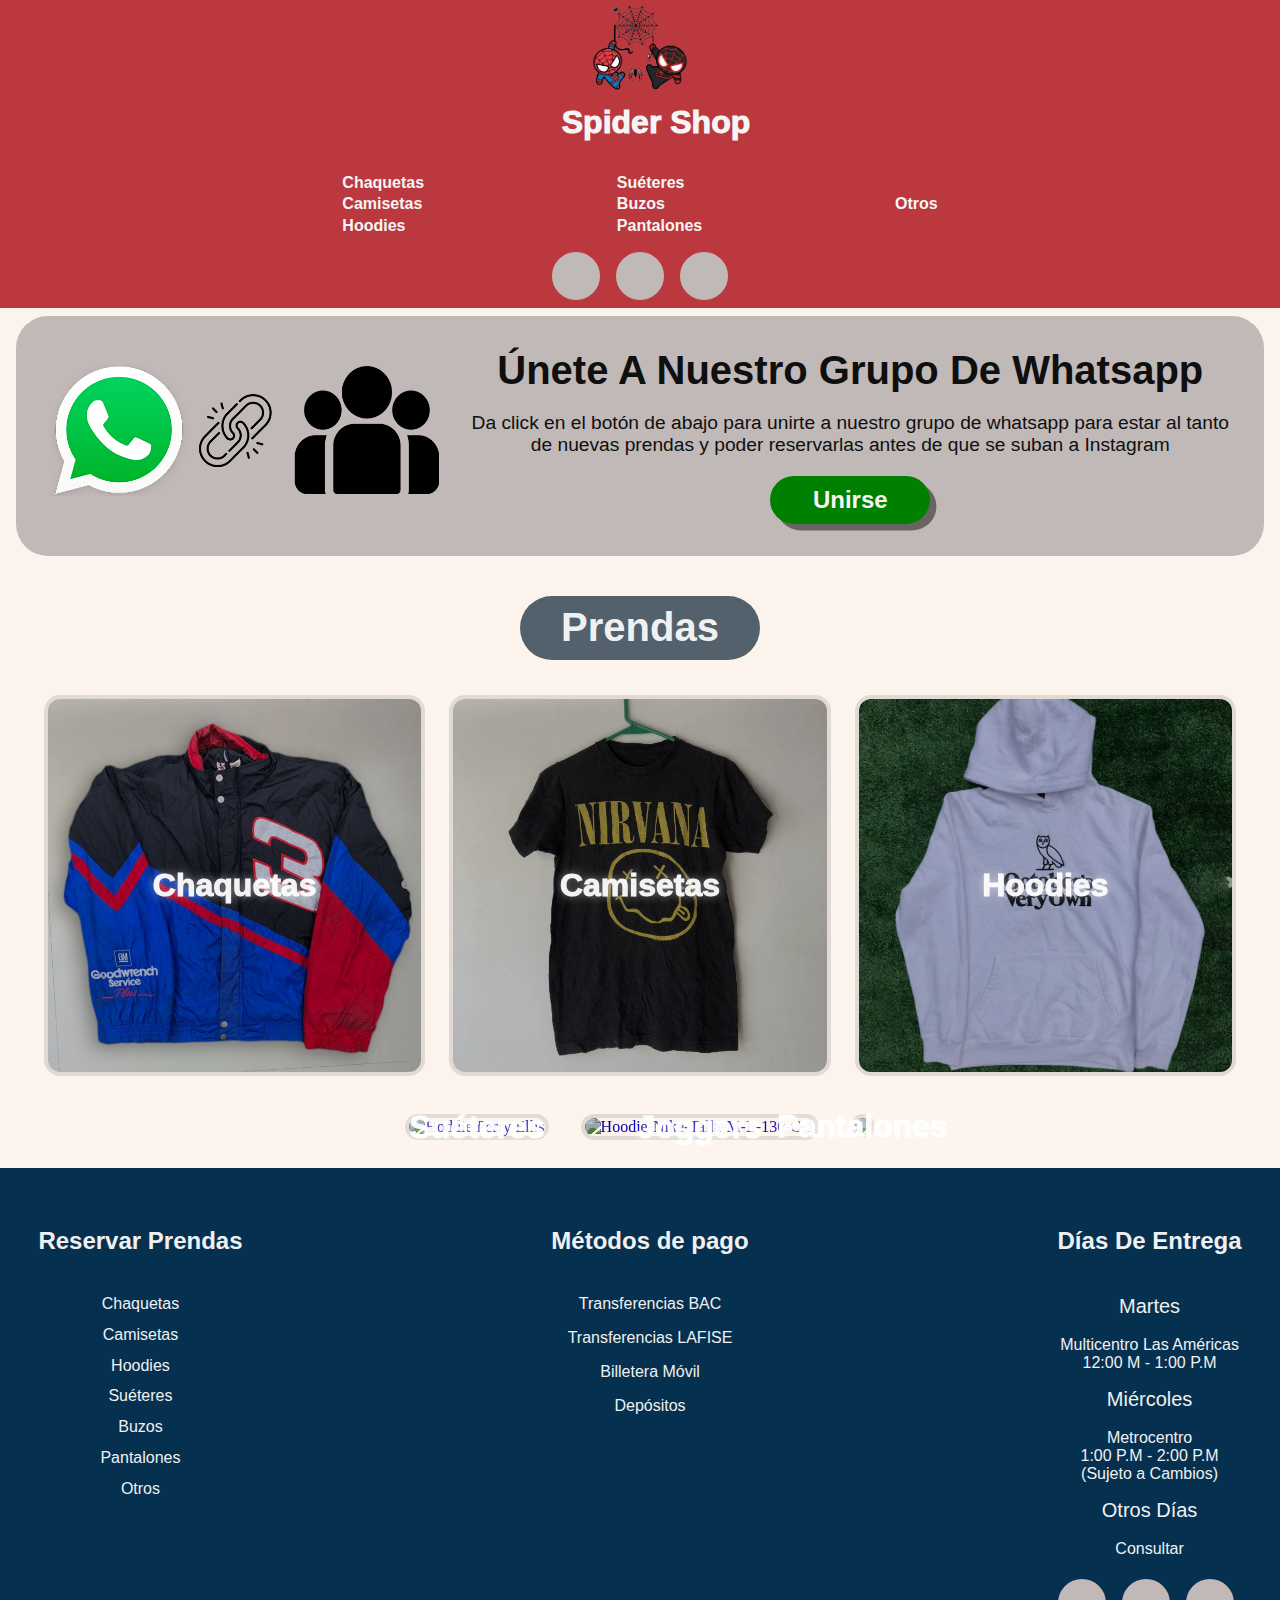
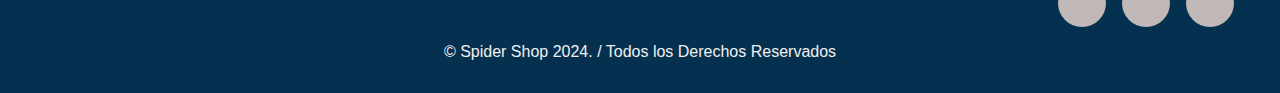
==== commit 24782693: "Update index.html" ====
--- a/index.html
+++ b/index.html
@@ -149,7 +149,7 @@
                 <!-- SEPARADOR -->
                 <div class="imagen-espacio">
                     <a class="reservar-ropa" href="./Enlances/sueteres.html">
-                        <img class="ropa"src="https://i.ibb.co/jv4623D/Sueter-Nautica-Nitido-Talla-L-XL-140-C.jpg" alt="Hoddie Perry Ellis">
+                        <img class="ropa"src="https://i.ibb.co/C2hd7sn/sueter.jpg" alt="Hoddie Perry Ellis">
                     <h4 class="texto-reservar">Suéteres</h4>
                     </a>
 
@@ -158,7 +158,7 @@
                 <!-- SEPARADOR -->
                 <div class="imagen-espacio">
                     <a class="reservar-ropa" href="./Enlances/buzos.html"><img class="ropa"src="https://i.ibb.co/Ms2p73g/Buzo-Principal.jpg" alt="Hoodie-Nike-Talla-M-L-130-C-1">
-                        <h4 class="texto-reservar">Buzos</h4>
+                        <h4 class="texto-reservar">Joggers</h4>
                     </a>
 
                 </div>
@@ -168,7 +168,7 @@
 
                     <a class="reservar-ropa inactivo" href="./Enlances/pantalones.html">
                         
-                        <img class="ropa"src="https://i.ibb.co/HzcGchg/DISPONIBLE-Pantalon-Dickies-10-10-28x30-150-C.jpg">
+                        <img class="ropa"src="https://i.ibb.co/PtF4jvp/pan.png">
                         <h4 class="texto-reservar">Pantalones</h4>
     
                     </a>
